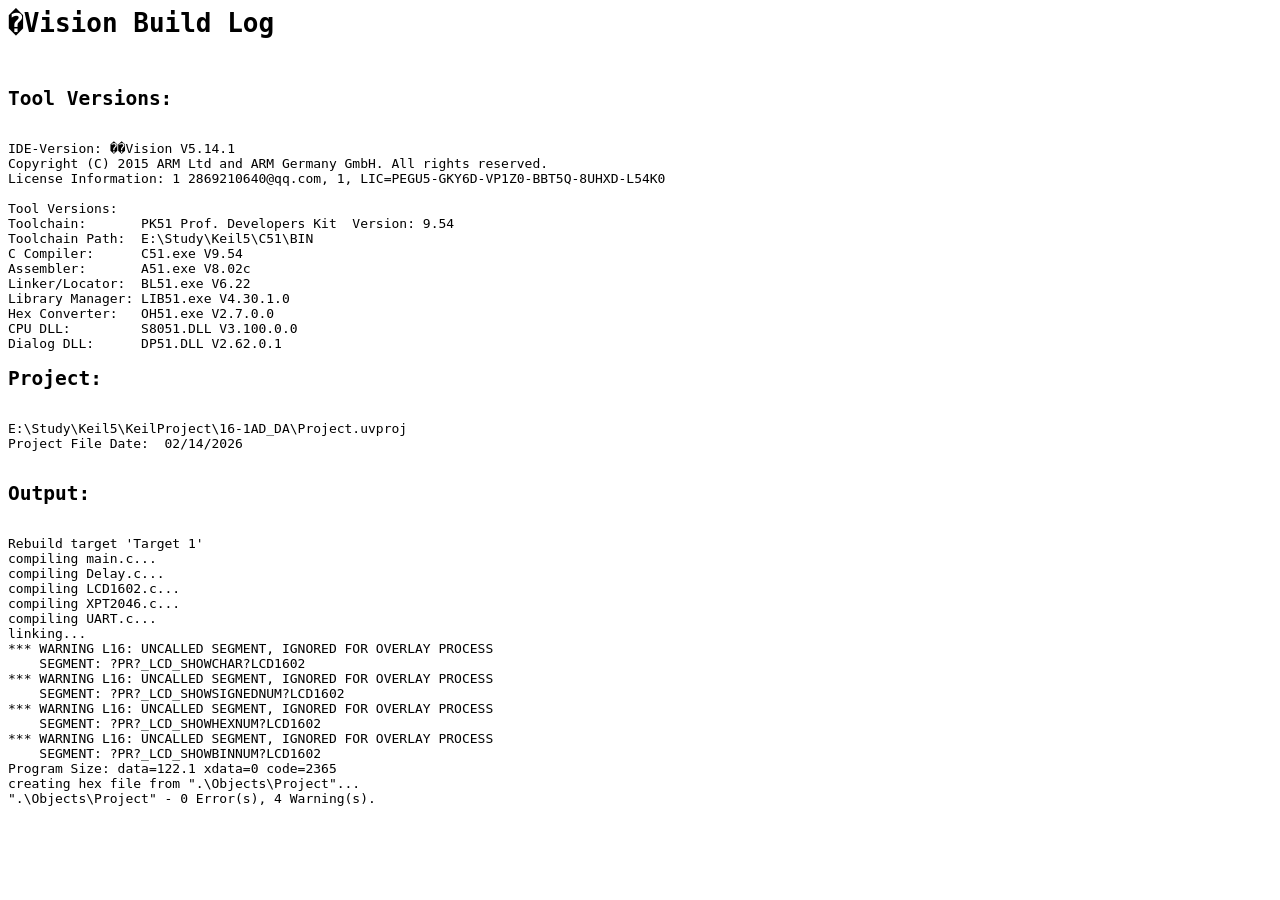
==== Objects/Project.build_log.htm @ 244d54be "first commit" ====
<html>
<body>
<pre>
<h1>�Vision Build Log</h1>
<h2>Tool Versions:</h2>
IDE-Version: ��Vision V5.14.1
Copyright (C) 2015 ARM Ltd and ARM Germany GmbH. All rights reserved.
License Information: 1 2869210640@qq.com, 1, LIC=PEGU5-GKY6D-VP1Z0-BBT5Q-8UHXD-L54K0
 
Tool Versions:
Toolchain:       PK51 Prof. Developers Kit  Version: 9.54
Toolchain Path:  E:\Study\Keil5\C51\BIN
C Compiler:      C51.exe V9.54
Assembler:       A51.exe V8.02c
Linker/Locator:  BL51.exe V6.22
Library Manager: LIB51.exe V4.30.1.0
Hex Converter:   OH51.exe V2.7.0.0
CPU DLL:         S8051.DLL V3.100.0.0
Dialog DLL:      DP51.DLL V2.62.0.1 
<h2>Project:</h2>
E:\Study\Keil5\KeilProject\16-1AD_DA\Project.uvproj
Project File Date:  02/14/2026

<h2>Output:</h2>
Rebuild target 'Target 1'
compiling main.c...
compiling Delay.c...
compiling LCD1602.c...
compiling XPT2046.c...
compiling UART.c...
linking...
*** WARNING L16: UNCALLED SEGMENT, IGNORED FOR OVERLAY PROCESS
    SEGMENT: ?PR?_LCD_SHOWCHAR?LCD1602
*** WARNING L16: UNCALLED SEGMENT, IGNORED FOR OVERLAY PROCESS
    SEGMENT: ?PR?_LCD_SHOWSIGNEDNUM?LCD1602
*** WARNING L16: UNCALLED SEGMENT, IGNORED FOR OVERLAY PROCESS
    SEGMENT: ?PR?_LCD_SHOWHEXNUM?LCD1602
*** WARNING L16: UNCALLED SEGMENT, IGNORED FOR OVERLAY PROCESS
    SEGMENT: ?PR?_LCD_SHOWBINNUM?LCD1602
Program Size: data=122.1 xdata=0 code=2365
creating hex file from ".\Objects\Project"...
".\Objects\Project" - 0 Error(s), 4 Warning(s).
</pre>
</body>
</html>
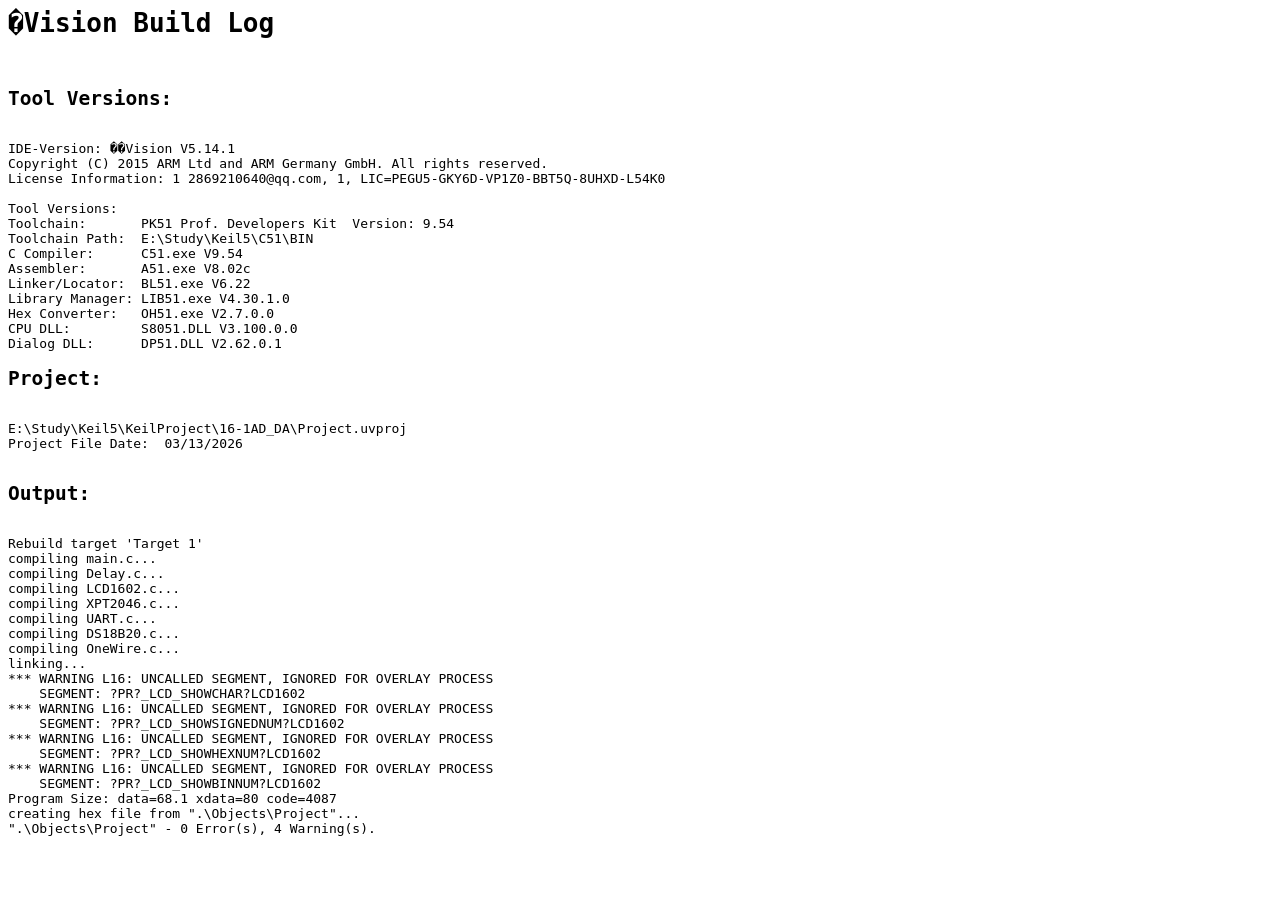
==== commit 4f00dd7b: "Add files via upload" ====
--- a/Objects/Project.build_log.htm
+++ b/Objects/Project.build_log.htm
@@ -1,45 +1,47 @@
-<html>
-<body>
-<pre>
-<h1>�Vision Build Log</h1>
-<h2>Tool Versions:</h2>
-IDE-Version: ��Vision V5.14.1
-Copyright (C) 2015 ARM Ltd and ARM Germany GmbH. All rights reserved.
-License Information: 1 2869210640@qq.com, 1, LIC=PEGU5-GKY6D-VP1Z0-BBT5Q-8UHXD-L54K0
- 
-Tool Versions:
-Toolchain:       PK51 Prof. Developers Kit  Version: 9.54
-Toolchain Path:  E:\Study\Keil5\C51\BIN
-C Compiler:      C51.exe V9.54
-Assembler:       A51.exe V8.02c
-Linker/Locator:  BL51.exe V6.22
-Library Manager: LIB51.exe V4.30.1.0
-Hex Converter:   OH51.exe V2.7.0.0
-CPU DLL:         S8051.DLL V3.100.0.0
-Dialog DLL:      DP51.DLL V2.62.0.1 
-<h2>Project:</h2>
-E:\Study\Keil5\KeilProject\16-1AD_DA\Project.uvproj
-Project File Date:  02/14/2026
-
-<h2>Output:</h2>
-Rebuild target 'Target 1'
-compiling main.c...
-compiling Delay.c...
-compiling LCD1602.c...
-compiling XPT2046.c...
-compiling UART.c...
-linking...
-*** WARNING L16: UNCALLED SEGMENT, IGNORED FOR OVERLAY PROCESS
-    SEGMENT: ?PR?_LCD_SHOWCHAR?LCD1602
-*** WARNING L16: UNCALLED SEGMENT, IGNORED FOR OVERLAY PROCESS
-    SEGMENT: ?PR?_LCD_SHOWSIGNEDNUM?LCD1602
-*** WARNING L16: UNCALLED SEGMENT, IGNORED FOR OVERLAY PROCESS
-    SEGMENT: ?PR?_LCD_SHOWHEXNUM?LCD1602
-*** WARNING L16: UNCALLED SEGMENT, IGNORED FOR OVERLAY PROCESS
-    SEGMENT: ?PR?_LCD_SHOWBINNUM?LCD1602
-Program Size: data=122.1 xdata=0 code=2365
-creating hex file from ".\Objects\Project"...
-".\Objects\Project" - 0 Error(s), 4 Warning(s).
-</pre>
-</body>
-</html>
+<html>
+<body>
+<pre>
+<h1>�Vision Build Log</h1>
+<h2>Tool Versions:</h2>
+IDE-Version: ��Vision V5.14.1
+Copyright (C) 2015 ARM Ltd and ARM Germany GmbH. All rights reserved.
+License Information: 1 2869210640@qq.com, 1, LIC=PEGU5-GKY6D-VP1Z0-BBT5Q-8UHXD-L54K0
+ 
+Tool Versions:
+Toolchain:       PK51 Prof. Developers Kit  Version: 9.54
+Toolchain Path:  E:\Study\Keil5\C51\BIN
+C Compiler:      C51.exe V9.54
+Assembler:       A51.exe V8.02c
+Linker/Locator:  BL51.exe V6.22
+Library Manager: LIB51.exe V4.30.1.0
+Hex Converter:   OH51.exe V2.7.0.0
+CPU DLL:         S8051.DLL V3.100.0.0
+Dialog DLL:      DP51.DLL V2.62.0.1 
+<h2>Project:</h2>
+E:\Study\Keil5\KeilProject\16-1AD_DA\Project.uvproj
+Project File Date:  03/13/2026
+
+<h2>Output:</h2>
+Rebuild target 'Target 1'
+compiling main.c...
+compiling Delay.c...
+compiling LCD1602.c...
+compiling XPT2046.c...
+compiling UART.c...
+compiling DS18B20.c...
+compiling OneWire.c...
+linking...
+*** WARNING L16: UNCALLED SEGMENT, IGNORED FOR OVERLAY PROCESS
+    SEGMENT: ?PR?_LCD_SHOWCHAR?LCD1602
+*** WARNING L16: UNCALLED SEGMENT, IGNORED FOR OVERLAY PROCESS
+    SEGMENT: ?PR?_LCD_SHOWSIGNEDNUM?LCD1602
+*** WARNING L16: UNCALLED SEGMENT, IGNORED FOR OVERLAY PROCESS
+    SEGMENT: ?PR?_LCD_SHOWHEXNUM?LCD1602
+*** WARNING L16: UNCALLED SEGMENT, IGNORED FOR OVERLAY PROCESS
+    SEGMENT: ?PR?_LCD_SHOWBINNUM?LCD1602
+Program Size: data=68.1 xdata=80 code=4087
+creating hex file from ".\Objects\Project"...
+".\Objects\Project" - 0 Error(s), 4 Warning(s).
+</pre>
+</body>
+</html>
